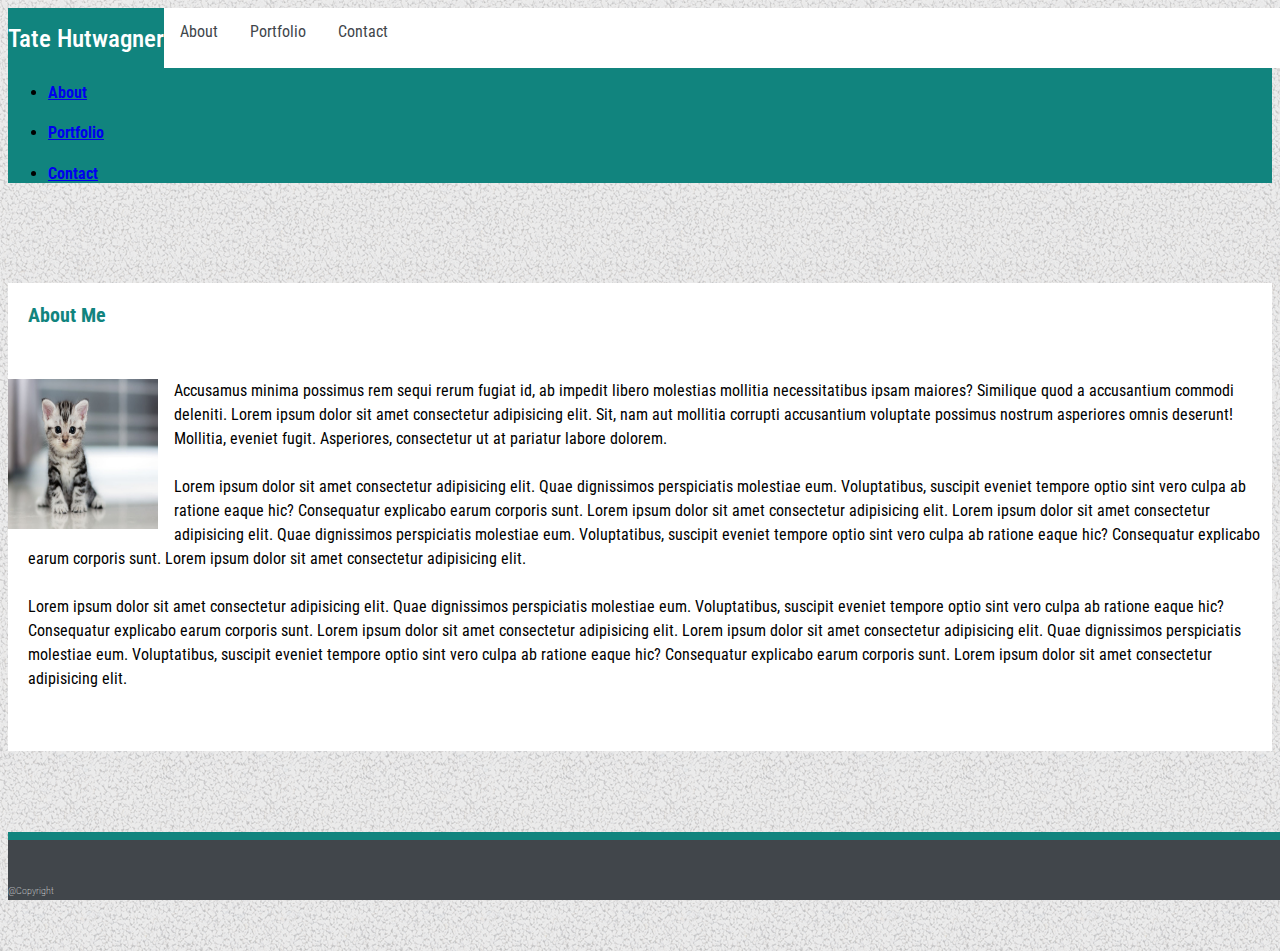
==== index.html @ dbe8ca91 "number 3" ====
<html lang="en">
    <head>
        <meta charset="UTF-8">
        <meta name="viewport" content="width=device-width, initial-scale=1.0">
        <meta http-equiv="X-UA-Compatible" content="ie=edge">
        <!--title-->
        <title>About Me</title>
        <!--google font-->
        <link
            href="https://fonts.googleapis.com/css?family=Roboto+Condensed:300,300i,400,400i,700,700i"
            rel="stylesheet">
        <!--bootstrap css-->
        <link rel="stylesheet" href="assets/CSS/bootsrap/bootstrap.min.css">
        <!--main style-->
        <link rel="stylesheet" href="assets/CSS/style css.css">

    </head>
    <body>
        <section id="header-id">

            <div class="contianer-main d-none d-lg-block">
                <div class=" row main-header text-center">
                    <div class="col-md-2"></div>
                    <div class="your-name col-md-2 text-center">
                        <h1>Tate Hutwagner</h1>
                    </div>
                    <div class="col-md-3"></div>
                    <div class="col-md-5 header-links">
                        <ul>
                            <li>
                                <a href="index.html">About</a>
                            </li>
                            <li>
                                <a href="portfolio.html">Portfolio</a>
                            </li>
                            <li>
                                <a href="contact.html">Contact</a>
                            </li>
                        </ul>
                    </div>
                </div>
            </div>
            <div class=" container-fluid navbar-wrapper d-block d-lg-none" style = "padding :0 0 0 0;">
                    <nav class="navbar navbar-expand-md navbar-light" style="background-color: #11847e;">
                            <!-- Brand -->
                            <a class="navbar-brand" href="#"><h2>Tate Hutwagner</h2></a>
                          
                            <!-- Toggler/collapsibe Button -->
                            <button class="navbar-toggler" type="button" data-toggle="collapse" data-target="#collapsibleNavbar">
                              <span class="navbar-toggler-icon"></span>
                            </button>
                          
                            <!-- Navbar links -->
                            <div class="collapse navbar-collapse" id="collapsibleNavbar">
                              <ul class="navbar-nav">
                                <li class="nav-item">
                                  <a class="nav-link" href="index.html"><h4>About</h4></a>
                                </li>
                                <li class="nav-item">
                                  <a class="nav-link" href="portfolio.html"><h4>Portfolio</h4></a>
                                </li>
                                <li class="nav-item">
                                  <a class="nav-link" href="contact.html"><h4>Contact</h4></a>
                                </li> 
                              </ul>
                            </div> 
                          </nav>
                  </div>
              

        </section>

        <section id="about-me-id">
            <div class=" row container-for-about-me">
                <div class="col-md-2"></div>
                <div class="col-md-8 main-body">
                    <div class="main-body-title text-center">
                        <h1>About Me</h1>
                        <div class="header-line"></div>
                        <br>
                        <div class="row container 1">
                            <div class="col-md-12 kat words">
                                <img
                                    class="left"
                                    src="assets/images/kitty.jpg"
                                    alt="kitty"
                                    height="150"
                                    width="150">

                                <p>Accusamus minima possimus rem sequi rerum fugiat id, ab impedit libero
                                    molestias mollitia necessitatibus ipsam maiores? Similique quod a accusantium
                                    commodi deleniti. Lorem ipsum dolor sit amet consectetur adipisicing elit. Sit,
                                    nam aut mollitia corrupti accusantium voluptate possimus nostrum asperiores
                                    omnis deserunt! Mollitia, eveniet fugit. Asperiores, consectetur ut at pariatur
                                    labore dolorem.
                                    <br><br>
                                    Lorem ipsum dolor sit amet consectetur adipisicing elit. Quae dignissimos
                                    perspiciatis molestiae eum. Voluptatibus, suscipit eveniet tempore optio sint
                                    vero culpa ab ratione eaque hic? Consequatur explicabo earum corporis sunt.
                                    Lorem ipsum dolor sit amet consectetur adipisicing elit. Lorem ipsum dolor sit
                                    amet consectetur adipisicing elit. Quae dignissimos perspiciatis molestiae eum.
                                    Voluptatibus, suscipit eveniet tempore optio sint vero culpa ab ratione eaque
                                    hic? Consequatur explicabo earum corporis sunt. Lorem ipsum dolor sit amet
                                    consectetur adipisicing elit.
                                    <br><br>
                                    Lorem ipsum dolor sit amet consectetur adipisicing elit. Quae dignissimos
                                    perspiciatis molestiae eum. Voluptatibus, suscipit eveniet tempore optio sint
                                    vero culpa ab ratione eaque hic? Consequatur explicabo earum corporis sunt.
                                    Lorem ipsum dolor sit amet consectetur adipisicing elit. Lorem ipsum dolor sit
                                    amet consectetur adipisicing elit. Quae dignissimos perspiciatis molestiae eum.
                                    Voluptatibus, suscipit eveniet tempore optio sint vero culpa ab ratione eaque
                                    hic? Consequatur explicabo earum corporis sunt. Lorem ipsum dolor sit amet
                                    consectetur adipisicing elit.
                                </p>
                            </div>

                        </div>
                    </div>
                </div>
            </div>
        </section>
        <div class="footer">
            <div class="footer-line"></div>
            <div class="main-footer text-center">
                <h3>@Copyright</h3>
            </div>
        </div>

    </body>
</html>

<!--jquery-->
<script src="assets/JS/jquery.js"></script>

<!--bootstrap js-->
<script src="assets/JS/bootstrap/bootstrap.min.js"></script>
---- assets/CSS/style css.css ----
/* General*/
body{
background-image: url("../images/gravel.png");
background-color: #dfdfdf;
font-family: 'Roboto Condensed', sans-serif;
}

/*Main Header*/

#header-id {
    width:100%;
}
.main-header {
    background-color: #FFF;
    height: 60px;
    width: 100%;
    position: fixed;
    padding:0 0 0 0;
    margin:0 0 0 0;
    z-index:1;

}
.your-name {
    float: left;
    height:60px;
    background-color:#11847e;
    color:#FFF;
    
}
.your-name h1{
    
    font-size: 25px;
    line-height: 1.1;
    font-weight:500;
    vertical-align:text-bottom;
}


.header-links {

    height:60px;
}
.header-links ul {
    list-style-type: none;
    margin: 0;
    padding: 0;
    overflow: hidden;
    background-color: #fff;
    color:#c3c5c9;
}

.header-links ul li {
    float: left;
    height:60px;
}

.header-links ul li a {
    display: block;
    height: 60px;
    color: #41464B;
    text-align: center;
    padding: 14px 16px;
    text-decoration: none;
}

.header-links ul li a:hover {
    background-color: #11847e;
    color:#fff;

}
  


/* about me*/
.main-body{
    margin: 100px 0 200px 0;
    padding: 0 0 0 0;
    background-color:#fff;

}

.main-body-title h1{
        color:#11847e;
        font-size:20px;
        Padding: 20px;
}
.left {
    float:left;
    margin-right: 1em;
    padding:0 0 0 0;
}
.words {
    line-height: 1.5;
}
.words p {
    padding:0 0 0 10px;
    margin: 0 0 0 10px;
}
.main-body-title {
    margin: 0 0 60px 0;
    padding: 0 0 60px 0;
}
/* footer*/

.footer-line    {
    position:fixed;
    bottom:60px;
    width:100%;
    height: 8px;
    background-color: #11847e;
}
.main-footer    {
    position:fixed;
    bottom:0px;
    width: 100%;
    height:60px;
    background-color:#41464B;
}
.main-footer h3 {
    font-size:10px;
    font-weight: 100;
    color:#fff;
    padding:35px 0 0 0;

}

/* navbar  */

.navbar-wrapper {
    padding:0 0 0 0;
    
    width:100%;
    position: relative;
    right:0;
    left:0;

}
.navbar-dark{
    
    height: 60px;
}

.navbar {
    width:100%;

    
}
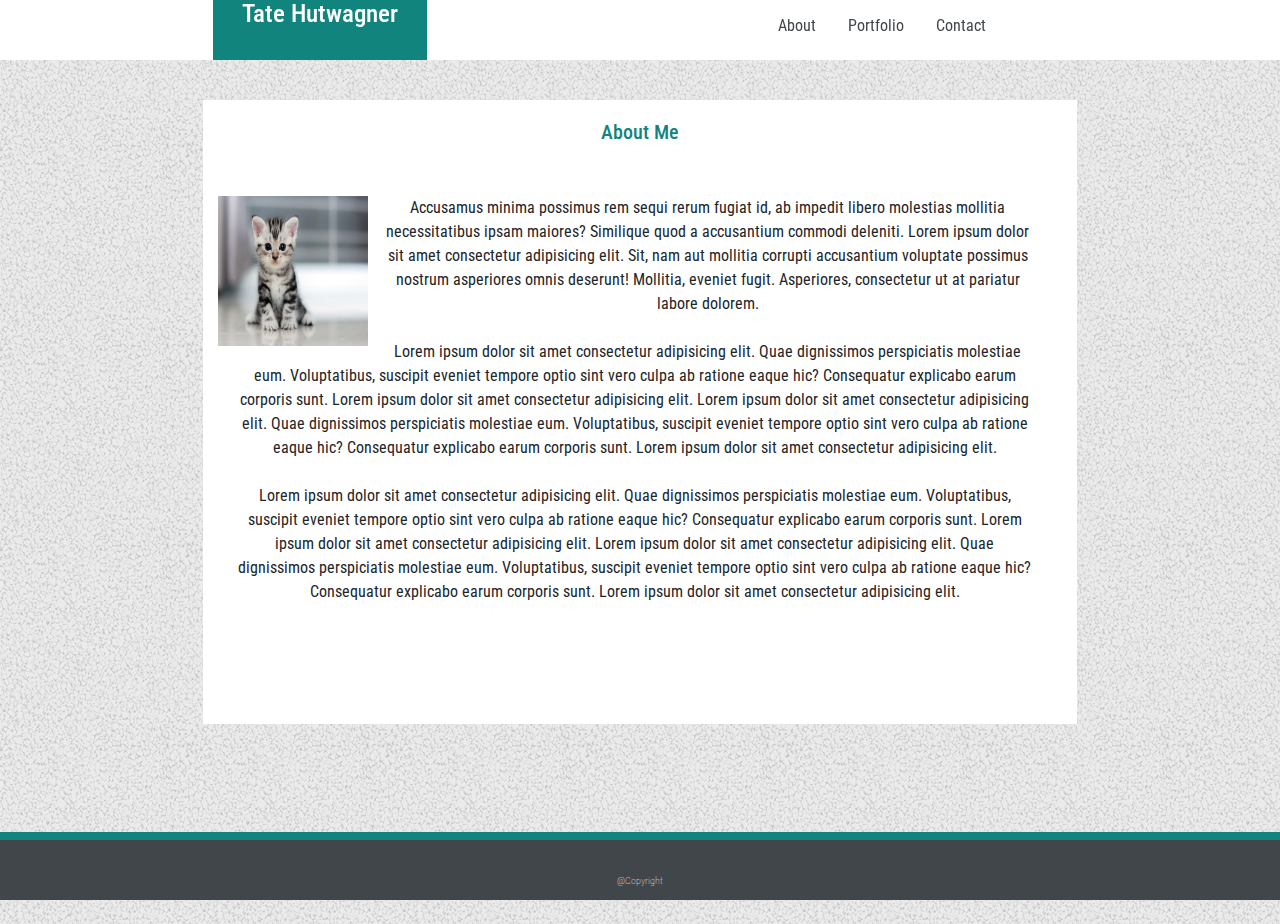
==== commit 4bc3f6d1: "number 4" ====
--- a/index.html
+++ b/index.html
@@ -10,7 +10,7 @@
             href="https://fonts.googleapis.com/css?family=Roboto+Condensed:300,300i,400,400i,700,700i"
             rel="stylesheet">
         <!--bootstrap css-->
-        <link rel="stylesheet" href="assets/CSS/bootsrap/bootstrap.min.css">
+        <link rel="stylesheet" href="assets/CSS/bootstrap/bootstrap.min.css">
         <!--main style-->
         <link rel="stylesheet" href="assets/CSS/style css.css">
 
@@ -133,6 +133,6 @@
 <script src="assets/JS/jquery.js"></script>
 
 <!--bootstrap js-->
-<script src="assets/JS/bootstrap/bootstrap.min.js"></script>
+<script src="assets/JS/bootstrap/bootstrap.js"></script>
 
 
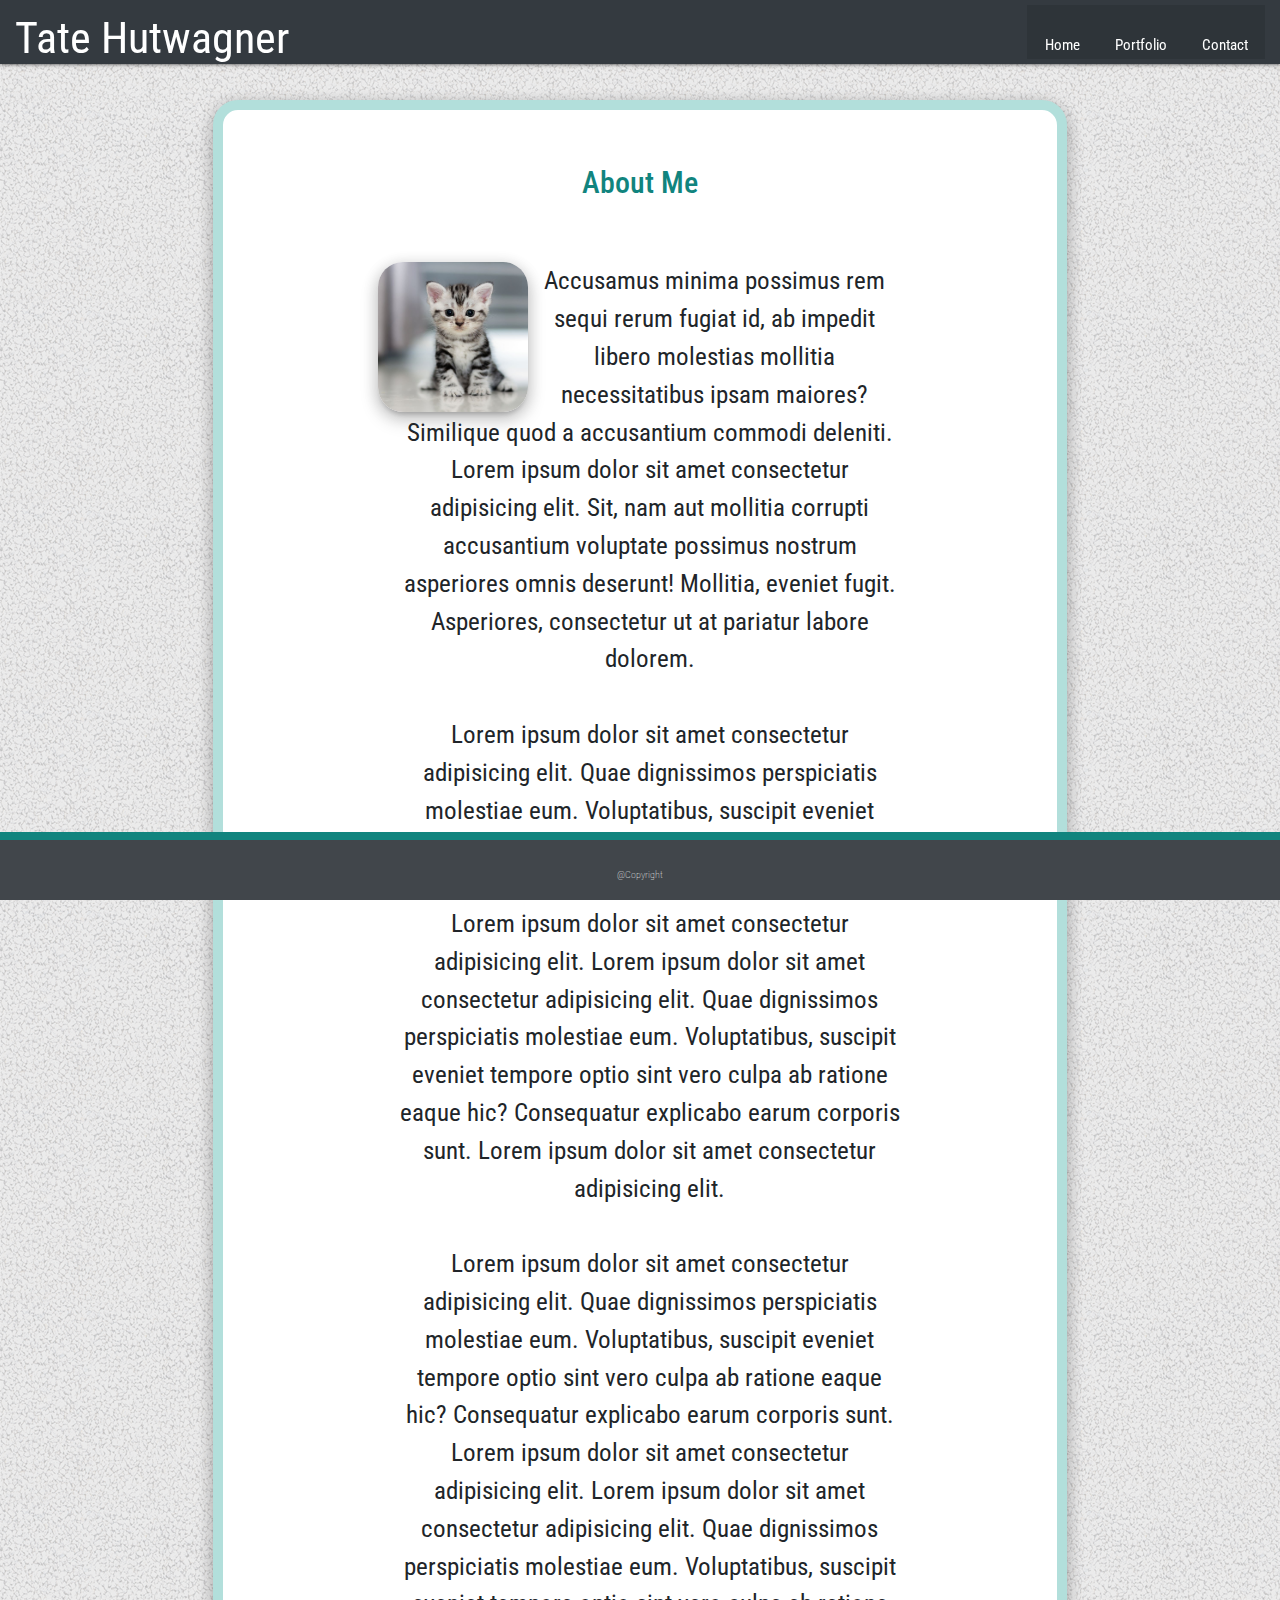
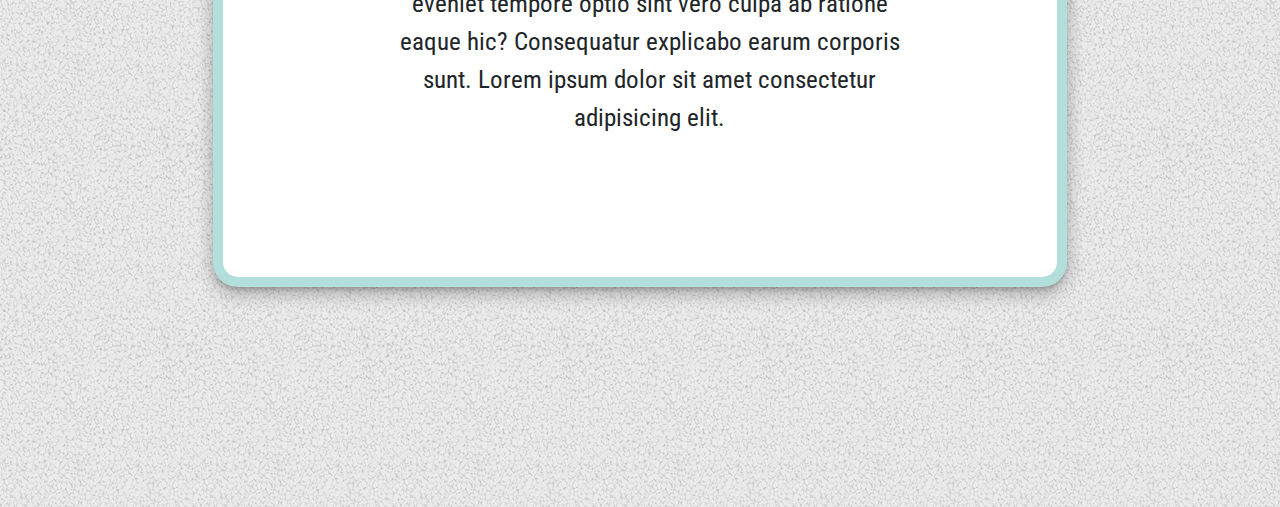
==== commit 9b69e903: "did some work on css" ====
--- a/index.html
+++ b/index.html
@@ -11,88 +11,59 @@
             rel="stylesheet">
         <!--bootstrap css-->
         <link rel="stylesheet" href="assets/CSS/bootstrap/bootstrap.min.css">
+        <!--materlize css-->
+        <link rel="stylesheet" href="assets/CSS/materialize.css">
         <!--main style-->
         <link rel="stylesheet" href="assets/CSS/style css.css">
 
     </head>
     <body>
-        <section id="header-id">
+      
+            <nav class="navbar navbar-expand-xl navbar-dark bg-dark justify-content-end">
+                    <h3 class = "header-name">Tate Hutwagner</h3>
+                    <button class="navbar-toggler" type="button" data-toggle="collapse" data-target="#navbarTogglerDemo03" 
+                    aria-controls="navbarTogglerDemo03" aria-expanded="false" aria-label="Toggle navigation">
+                      <span class="navbar-toggler-icon"></span>
+                    </button>
+                    
+                  
+                    <div class="collapse navbar-collapse " id="navbarTogglerDemo03">
+                      <ul class="navbar-nav ml-auto">
+                        <li class="nav-item active">
+                          <a class="nav-link" href="index.html">Home </a>
+                        </li>
+                        <li class="nav-item active">
+                          <a class="nav-link" href="portfolio.html">Portfolio</a>
+                        </li>
+                        <li class="nav-item active">
+                          <a class="nav-link " href="contact.html">Contact</a>
+                        </li>
+                      </ul>
 
-            <div class="contianer-main d-none d-lg-block">
-                <div class=" row main-header text-center">
-                    <div class="col-md-2"></div>
-                    <div class="your-name col-md-2 text-center">
-                        <h1>Tate Hutwagner</h1>
                     </div>
-                    <div class="col-md-3"></div>
-                    <div class="col-md-5 header-links">
-                        <ul>
-                            <li>
-                                <a href="index.html">About</a>
-                            </li>
-                            <li>
-                                <a href="portfolio.html">Portfolio</a>
-                            </li>
-                            <li>
-                                <a href="contact.html">Contact</a>
-                            </li>
-                        </ul>
-                    </div>
-                </div>
-            </div>
-            <div class=" container-fluid navbar-wrapper d-block d-lg-none" style = "padding :0 0 0 0;">
-                    <nav class="navbar navbar-expand-md navbar-light" style="background-color: #11847e;">
-                            <!-- Brand -->
-                            <a class="navbar-brand" href="#"><h2>Tate Hutwagner</h2></a>
-                          
-                            <!-- Toggler/collapsibe Button -->
-                            <button class="navbar-toggler" type="button" data-toggle="collapse" data-target="#collapsibleNavbar">
-                              <span class="navbar-toggler-icon"></span>
-                            </button>
-                          
-                            <!-- Navbar links -->
-                            <div class="collapse navbar-collapse" id="collapsibleNavbar">
-                              <ul class="navbar-nav">
-                                <li class="nav-item">
-                                  <a class="nav-link" href="index.html"><h4>About</h4></a>
-                                </li>
-                                <li class="nav-item">
-                                  <a class="nav-link" href="portfolio.html"><h4>Portfolio</h4></a>
-                                </li>
-                                <li class="nav-item">
-                                  <a class="nav-link" href="contact.html"><h4>Contact</h4></a>
-                                </li> 
-                              </ul>
-                            </div> 
-                          </nav>
-                  </div>
-              
+                  </nav>
 
-        </section>
-
+        
+        
         <section id="about-me-id">
             <div class=" row container-for-about-me">
                 <div class="col-md-2"></div>
-                <div class="col-md-8 main-body">
+                <div class="col-md-8 main-body z-depth-3">
                     <div class="main-body-title text-center">
-                        <h1>About Me</h1>
+                        <h2 >About Me</h2>
                         <div class="header-line"></div>
                         <br>
                         <div class="row container 1">
                             <div class="col-md-12 kat words">
-                                <img
-                                    class="left"
-                                    src="assets/images/kitty.jpg"
-                                    alt="kitty"
-                                    height="150"
-                                    width="150">
+                                <div class ="img-wrapper-main z-depth-3">
 
-                                <p>Accusamus minima possimus rem sequi rerum fugiat id, ab impedit libero
-                                    molestias mollitia necessitatibus ipsam maiores? Similique quod a accusantium
-                                    commodi deleniti. Lorem ipsum dolor sit amet consectetur adipisicing elit. Sit,
-                                    nam aut mollitia corrupti accusantium voluptate possimus nostrum asperiores
-                                    omnis deserunt! Mollitia, eveniet fugit. Asperiores, consectetur ut at pariatur
-                                    labore dolorem.
+                                </div>
+                                <p class="flow-text">Accusamus minima possimus rem sequi rerum fugiat id, ab
+                                    impedit libero molestias mollitia necessitatibus ipsam maiores? Similique quod a
+                                    accusantium commodi deleniti. Lorem ipsum dolor sit amet consectetur adipisicing
+                                    elit. Sit, nam aut mollitia corrupti accusantium voluptate possimus nostrum
+                                    asperiores omnis deserunt! Mollitia, eveniet fugit. Asperiores, consectetur ut
+                                    at pariatur labore dolorem.
                                     <br><br>
                                     Lorem ipsum dolor sit amet consectetur adipisicing elit. Quae dignissimos
                                     perspiciatis molestiae eum. Voluptatibus, suscipit eveniet tempore optio sint
@@ -134,5 +105,7 @@
 
 <!--bootstrap js-->
 <script src="assets/JS/bootstrap/bootstrap.js"></script>
-
-
+<!--materialize js-->
+<script src="assets/JS/materialize.js"></script>
+<!-- js-->
+<script src="assets/JS/js.js"></script>--- a/assets/CSS/style css.css
+++ b/assets/CSS/style css.css
@@ -7,65 +7,16 @@
 
 /*Main Header*/
 
-#header-id {
-    width:100%;
-}
-.main-header {
-    background-color: #FFF;
-    height: 60px;
-    width: 100%;
-    position: fixed;
-    padding:0 0 0 0;
-    margin:0 0 0 0;
-    z-index:1;
-
-}
-.your-name {
-    float: left;
-    height:60px;
-    background-color:#11847e;
-    color:#FFF;
-    
-}
-.your-name h1{
-    
-    font-size: 25px;
-    line-height: 1.1;
-    font-weight:500;
-    vertical-align:text-bottom;
-}
 
 
-.header-links {
 
-    height:60px;
-}
-.header-links ul {
-    list-style-type: none;
-    margin: 0;
-    padding: 0;
-    overflow: hidden;
-    background-color: #fff;
-    color:#c3c5c9;
-}
 
-.header-links ul li {
-    float: left;
-    height:60px;
-}
 
-.header-links ul li a {
-    display: block;
-    height: 60px;
-    color: #41464B;
-    text-align: center;
-    padding: 14px 16px;
-    text-decoration: none;
-}
 
-.header-links ul li a:hover {
+.navbar-nav li a:hover {
     background-color: #11847e;
     color:#fff;
+    
 
 }
   
@@ -73,22 +24,31 @@
 
 /* about me*/
 .main-body{
+    border-radius: 25px;
+    border: 10px solid  #b2dfdb  ;
     margin: 100px 0 200px 0;
     padding: 0 0 0 0;
     background-color:#fff;
-
+   
 }
 
-.main-body-title h1{
+.main-body-title h2{
+    
         color:#11847e;
-        font-size:20px;
+        font-size:30px;
         Padding: 20px;
+        font-weight: 500;
 }
-.left {
+.img-wrapper-main{
     float:left;
-    margin-right: 1em;
-    padding:0 0 0 0;
+    border-radius: 25px;
+    background: url("../images/kitty.jpg");
+    background-size: cover;
+    padding: 20px; 
+    width: 150px;
+    height: 150px;
 }
+
 .words {
     line-height: 1.5;
 }
@@ -120,28 +80,40 @@
     font-size:10px;
     font-weight: 100;
     color:#fff;
-    padding:35px 0 0 0;
-
+    
+    text-align: center;
 }
 
 /* navbar  */
 
-.navbar-wrapper {
-    padding:0 0 0 0;
+
+.navbar {
+    background-color: #11847e;
+    color:black;
+    position: fixed;
+    top:0;
+    z-index: 4;
     
-    width:100%;
-    position: relative;
-    right:0;
-    left:0;
-
 }
-.navbar-dark{
-    
-    height: 60px;
+.navbar-toggler{
+    margin:10px;
+}
+.header-name {
+    margin-right:10px;
+    color:#fff;
+    text-align: center;
 }
 
-.navbar {
-    width:100%;
+.nav-item { 
+    height:54px;
+    padding:0 10px 0 10px;
+}
+.nav-link {
+    height:54px;
+   
+}
 
-    
-}
+
+
+
+
